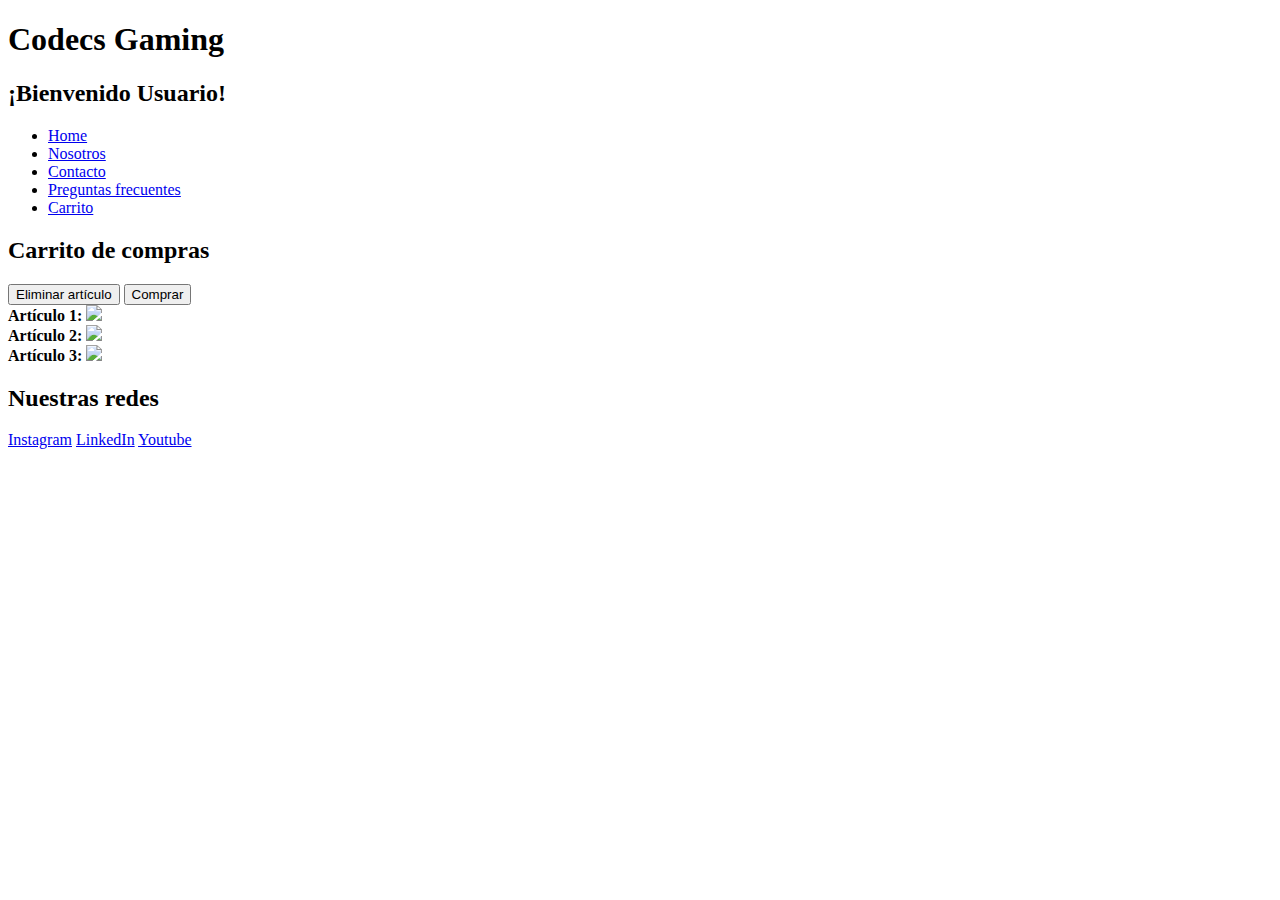
==== pages/Carrito.html @ 19a34cf4 "primerCommit" ====
<!DOCTYPE html>
<html lang="es">
<head>
    <meta charset="UTF-8">
    <meta name="viewport" content="width=device-width, initial-scale=1.0">
    <link href="https://cdn.jsdelivr.net/npm/bootstrap@5.1.3/dist/css/bootstrap.min.css" rel="stylesheet" integrity="sha384-1BmE4kWBq78iYhFldvKuhfTAU6auU8tT94WrHftjDbrCEXSU1oBoqyl2QvZ6jIW3" crossorigin="anonymous">
    <link rel="stylesheet" href="./css/styles.css">
    <title>Carrito</title>
</head>
<body>

    <!-- Titulos principales de la pagina -->
    <header>
        <div class="centrarTitulos">
            <h1>Codecs Gaming</h1>
            <h2>¡Bienvenido Usuario!</h2>
        </div>
        <!-- Barra de navegacion -->
                <nav class="navBar">
                    <ul>
                        <li><a href="./pages/index.html">Home</a></li>
                        <li><a href="./pages/Nosotros.html">Nosotros</a></li>
                        <li><a href="./pages/Contacto.html">Contacto</a></li>
                        <li><a href="./pages/Preguntas Frecuentes.html">Preguntas frecuentes</a></li>
                        <li><a href="./pages/Carrito.html">Carrito</a></li>
                    </ul>
                </nav>
    </header>


    <!-- Main contenido de esta pagina -->
    <main>
    <div class="centrarDatos">
        <h2>Carrito de compras</h2>
        <button class="botonEliminar">Eliminar artículo</button>
        <button class="botonComprar">Comprar</button>
    </div>
    <div class="centrarDatos">
        <b>Artículo 1:</b> <img src="./img/pc.png">
    </div>
    <div class="centrarDatos">
        <b>Artículo 2:</b>  <img src="./img/pc2.jpeg">
    </div>
    <div class="centrarDatos">
        <b>Artículo 3:</b>  <img src="./img/pc3.jpeg">
    </div>

    </main>

    <!-- Footer -->

    <footer class="footer">   
        <div class="contenidoFooter">
                <h2>Nuestras redes</h2>
            <div class="anclajeFooter">
                <a href="https://www.instagram.com/">Instagram</a>
                <a href="https://www.linkedin.com/home" class="linkedin">LinkedIn</a>
                <a href="https://www.youtube.com/">Youtube</a>
            </div>
        </div>
    </footer>
     <script src="https://cdn.jsdelivr.net/npm/@popperjs/core@2.10.2/dist/umd/popper.min.js" integrity="sha384-7+zCNj/IqJ95wo16oMtfsKbZ9ccEh31eOz1HGyDuCQ6wgnyJNSYdrPa03rtR1zdB" crossorigin="anonymous"></script>
<script src="https://cdn.jsdelivr.net/npm/bootstrap@5.1.3/dist/js/bootstrap.min.js" integrity="sha384-QJHtvGhmr9XOIpI6YVutG+2QOK9T+ZnN4kzFN1RtK3zEFEIsxhlmWl5/YESvpZ13" crossorigin="anonymous"></script>
</body>
</html>
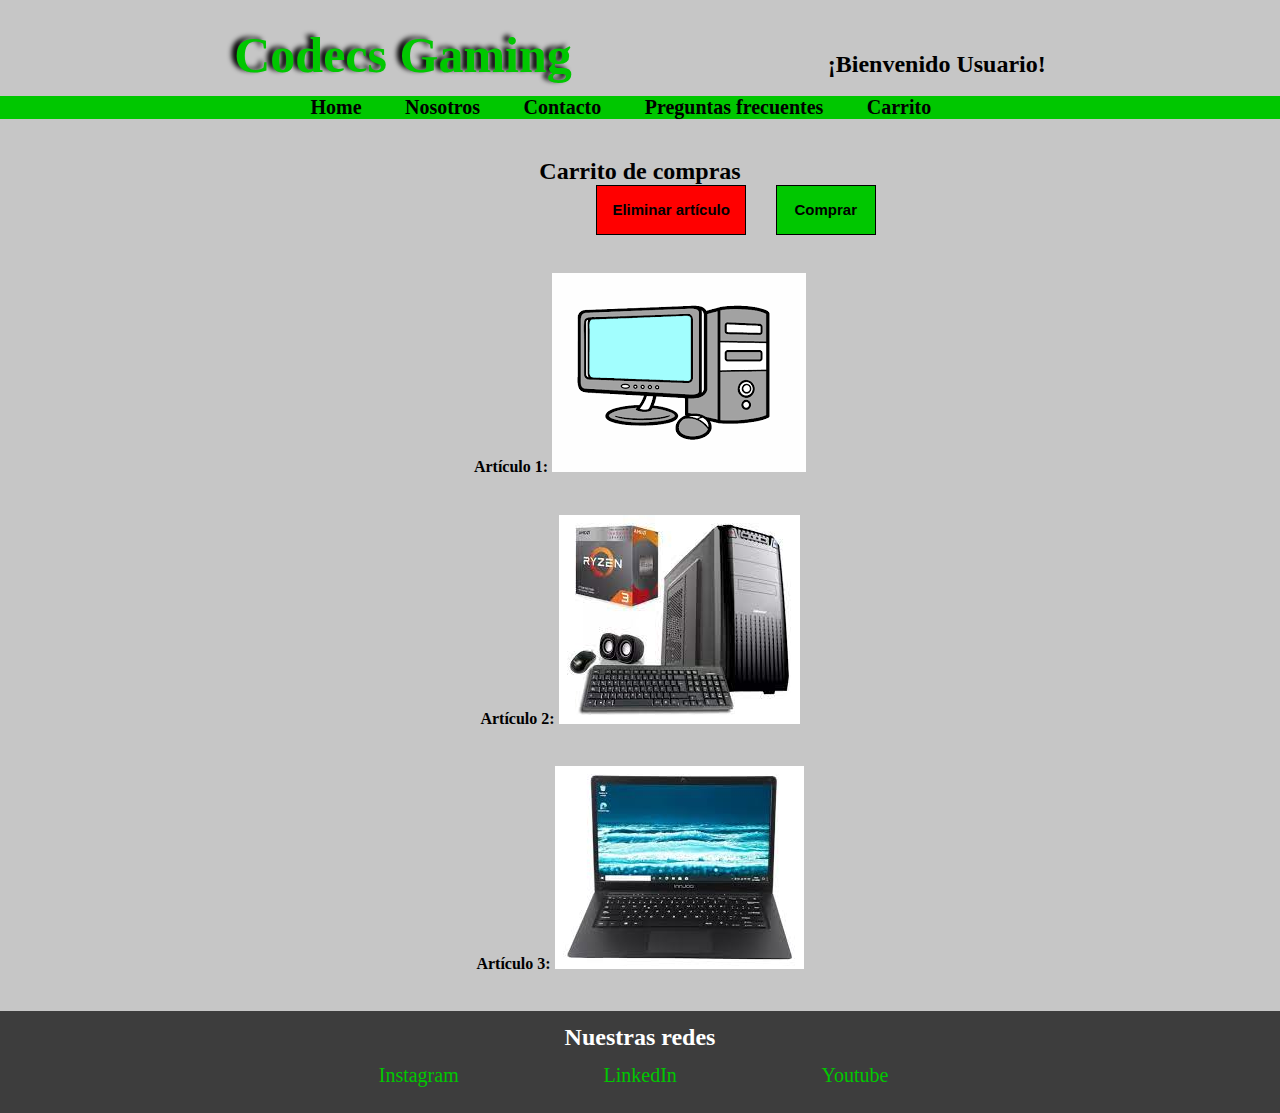
==== commit 91facf5f: "2do commit" ====
--- a/pages/Carrito.html
+++ b/pages/Carrito.html
@@ -4,7 +4,7 @@
     <meta charset="UTF-8">
     <meta name="viewport" content="width=device-width, initial-scale=1.0">
     <link href="https://cdn.jsdelivr.net/npm/bootstrap@5.1.3/dist/css/bootstrap.min.css" rel="stylesheet" integrity="sha384-1BmE4kWBq78iYhFldvKuhfTAU6auU8tT94WrHftjDbrCEXSU1oBoqyl2QvZ6jIW3" crossorigin="anonymous">
-    <link rel="stylesheet" href="./css/styles.css">
+    <link rel="stylesheet" href="../css/styles.css">
     <title>Carrito</title>
 </head>
 <body>
@@ -18,11 +18,11 @@
         <!-- Barra de navegacion -->
                 <nav class="navBar">
                     <ul>
-                        <li><a href="./pages/index.html">Home</a></li>
-                        <li><a href="./pages/Nosotros.html">Nosotros</a></li>
-                        <li><a href="./pages/Contacto.html">Contacto</a></li>
-                        <li><a href="./pages/Preguntas Frecuentes.html">Preguntas frecuentes</a></li>
-                        <li><a href="./pages/Carrito.html">Carrito</a></li>
+                        <li><a href="../index.html">Home</a></li>
+                    <li><a href="Nosotros.html">Nosotros</a></li>
+                    <li><a href="Contacto.html">Contacto</a></li>
+                    <li><a href="Preguntas Frecuentes.html">Preguntas frecuentes</a></li>
+                    <li><a href="Carrito.html">Carrito</a></li>
                     </ul>
                 </nav>
     </header>
@@ -36,13 +36,13 @@
         <button class="botonComprar">Comprar</button>
     </div>
     <div class="centrarDatos">
-        <b>Artículo 1:</b> <img src="./img/pc.png">
+        <b>Artículo 1:</b> <img src="../img/pc.png">
     </div>
     <div class="centrarDatos">
-        <b>Artículo 2:</b>  <img src="./img/pc2.jpeg">
+        <b>Artículo 2:</b>  <img src="../img/pc2.jpeg">
     </div>
     <div class="centrarDatos">
-        <b>Artículo 3:</b>  <img src="./img/pc3.jpeg">
+        <b>Artículo 3:</b>  <img src="../img/pc3.jpeg">
     </div>
 
     </main>
--- a/css/styles.css
+++ b/css/styles.css
@@ -0,0 +1,216 @@
+*{
+    margin:0%;
+    padding: 0%;
+    box-sizing: border-box;
+}
+
+body {                                          /* Limitacion de pagina en funcion de la pantalla */
+    background-color:  #c6c6c6;
+}
+
+.centrarTitulos{    /* Caracteristicas de los titulos */ 
+    display: flex;
+    justify-content: center;
+    align-items: baseline;
+}
+
+h1{ 
+    margin-top: 2%;
+    margin-right: 20%;
+    font-size: 50px;
+    color: rgb(0, 199, 0);
+    text-shadow: -5px -2px 5px black;
+}
+
+
+.navBar{        /* Caracteristicas de la barra de navegacion */
+    margin-top: 1%;
+    font-weight: bold;
+    font-size: 20px;
+    text-align: center;
+    background-color: rgb(0, 199, 0);
+}
+
+.navBar ul li{
+    flex-wrap: nowrap;
+    display: inline;
+    margin-right: 2%;
+    list-style: none;
+}
+
+a{      /* Caracteristicas de los anclajes de la navbar */
+    text-decoration: none;
+    padding-right: 1%;
+    color: black;
+}
+
+a:hover{
+    color: white;
+    transition: 0.4s;
+    text-decoration: none;
+}
+
+.footer{            /* Caracteristicas del footer y de sus anclajes */  /* Agregue flex al footer */
+    background-color:  #3d3d3d;
+    margin-top: 3%;
+    padding-bottom: 2%;
+}
+
+.contenidoFooter{
+    display: flex;
+    flex-direction: column;
+    flex-wrap: nowrap;
+    text-align: center;
+}
+
+.contenidoFooter h2{
+    color: white;
+    padding-top: 1%;
+}
+
+.anclajeFooter{
+    padding-top: 1%;
+}
+
+.anclajeFooter a{
+    color: rgb(0, 199, 0);
+    font-size: 20px;
+}
+
+.anclajeFooter a:hover{
+    color: white;
+}
+
+.linkedin{
+    margin-left: 10%;
+    margin-right: 10%;
+}
+
+.gridIndex{
+    display: grid;
+}
+
+.menus{                 /* De aca para abajo serian las caracteristicas de menus desplegables, labels, checkbox e imagenes de la pagina index (puse botones para simular los menus desplegables, no sabia poner menus */
+    display: flex;
+    align-items: center;    /* Agregue flex a estas opciones */
+    justify-content: center;
+    margin-top: 3%;
+}
+
+.menu1{
+    font-size: 20px;
+    width: 20%;
+}
+
+.labelProducto{
+    margin-right: 13%;
+    margin-left: 15%;
+    font-weight: bold;
+}
+
+.menu2{
+    font-size: 20px;
+    width: 8%;
+}
+
+.checks {
+    margin-left: 60%;
+    margin-top: 5%;
+}
+
+.checks label{
+    display: block;
+}
+
+.check:focus{
+    box-shadow:0 0 10px yellow;
+}
+
+/* .seccionFiltros div {
+    display: inline-block;  
+  } */
+
+.seccionFotos img{
+  
+    margin-left: 7%;
+    height: 200px;
+    width: 241px;
+    margin-top: 15px;
+    
+}
+
+.contenidoNosotros{     /* Caracteristicas de la distribucion de la pagina Nosotros, use flex */
+    display: flex;
+    flex-direction: row;
+    flex-wrap: nowrap;
+}
+
+.centrarDatos{      /* La clase centrarDatos la uso en muchos divs de todas las paginas */      
+text-align: center;
+margin-top: 3%;
+}
+
+.efecto:hover{
+    background-color: #3d3d3d;
+    color: white;
+    border-radius: 15px;
+    transform: scale(1.2);
+    transition: 0.7s;
+}
+
+.centrarDatos p{
+    margin-top: 10px;
+    font-size: 20px;
+}
+
+.centrarDatos a{
+    color:  #008fff;
+}
+
+.centrarDatos a:hover{
+    color: white;
+}
+
+.gridDatos{     /* De aca para abajo serian las caracteristicas del formulario de contacto de la pagina Contacto */
+    display: grid;
+    grid-template-rows: 34px 34px 100px;
+    gap: 40px;
+    margin-top: 2%;
+}
+
+.form{              
+    text-align: center;
+    font-size: 20px;
+}
+
+.centrarCarga{
+    text-align: center;
+}
+
+.botonCarga{
+    border: 1px solid black;
+    font-weight: bold;
+    font-size: 15px;
+    background-color: rgb(0, 199, 0);
+    height:50px;
+}
+
+.botonEliminar{                 /* Estos 2 ultimos botones son de la pagina Carrito */
+    border: 1px solid black;
+    font-weight: bold;
+    font-size: 15px;
+    margin-left: 15%;
+    background-color: red;
+    width: 150px;
+    height: 50px;
+}
+
+.botonComprar{
+    border: 1px solid black;
+    font-weight: bold;
+    font-size: 15px;
+    margin-left: 2%;
+    background-color: rgb(0, 199, 0);
+    width: 100px;
+    height: 50px;
+}